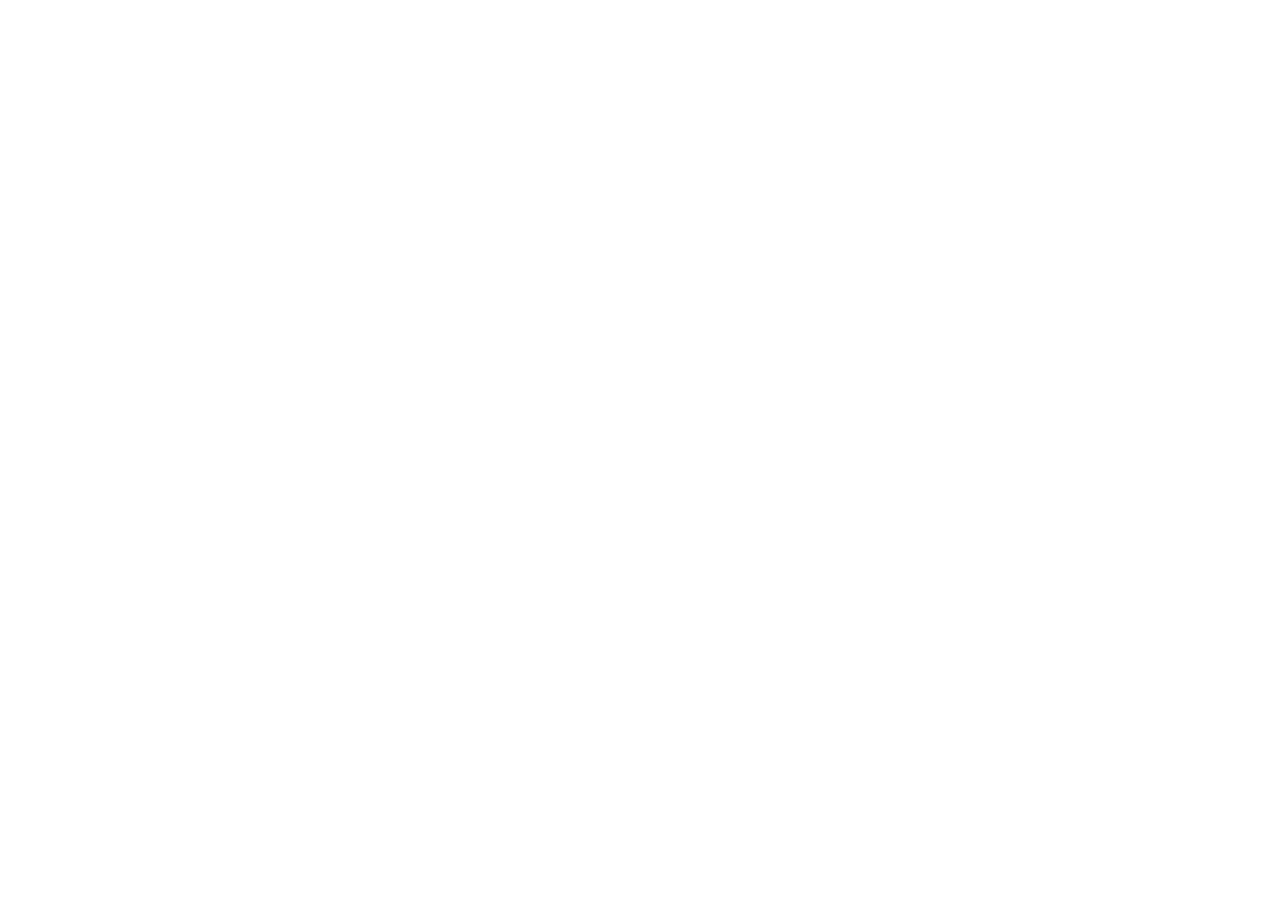
==== pages/signup.html @ 213b0d59 "updated hero-image" ====
<!DOCTYPE html>
<html lang="en">
<head>
    <meta charset="UTF-8">
    <meta name="viewport" content="width=device-width, initial-scale=1.0">
    <title>Signup Page</title>
</head>
<body>
    <img src="../" alt="">
</body>
</html>
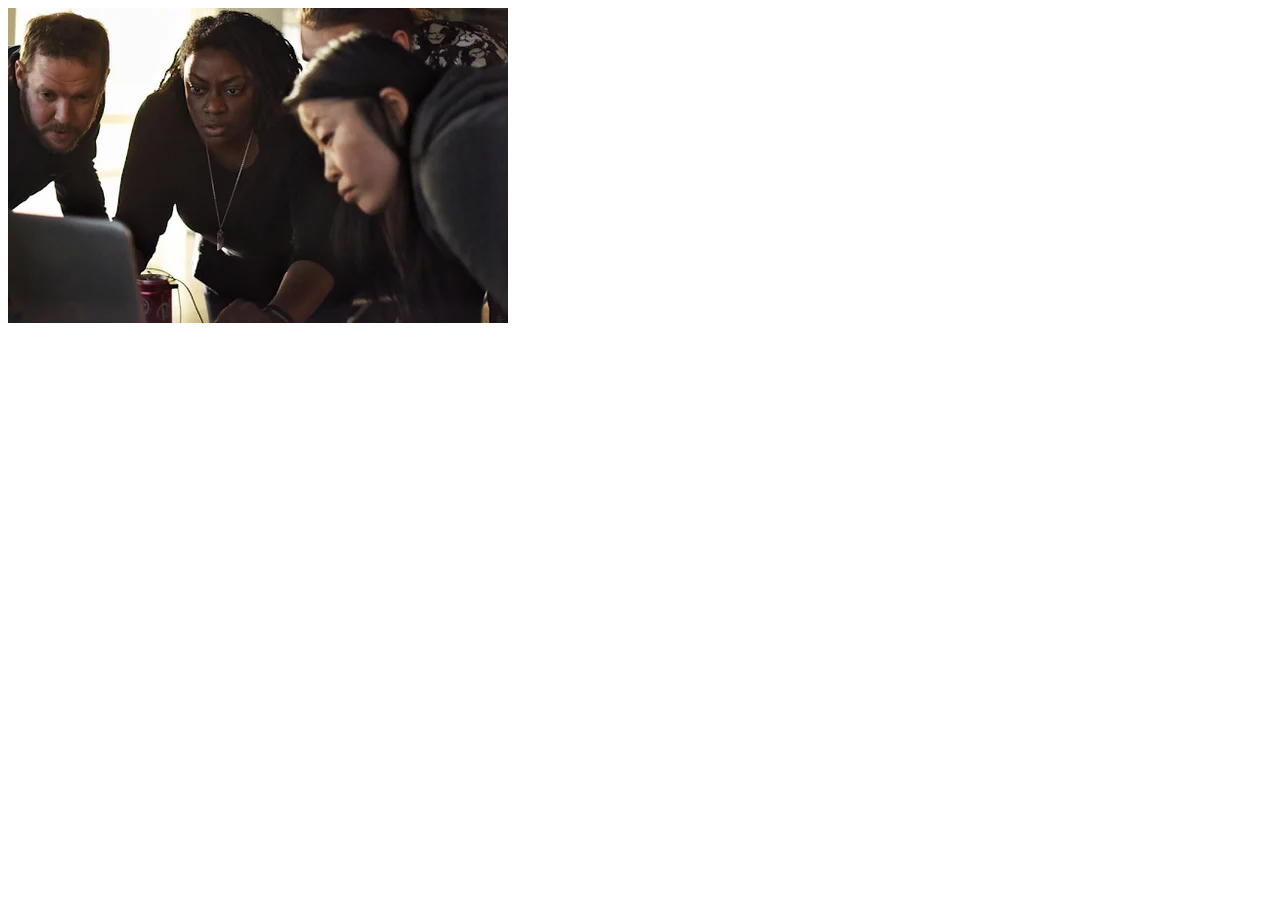
==== commit d9044309: "updated my code" ====
--- a/pages/signup.html
+++ b/pages/signup.html
@@ -6,6 +6,6 @@
     <title>Signup Page</title>
 </head>
 <body>
-    <img src="../" alt="">
+    <img src="../images/study-bg.webp" alt="">
 </body>
 </html>
